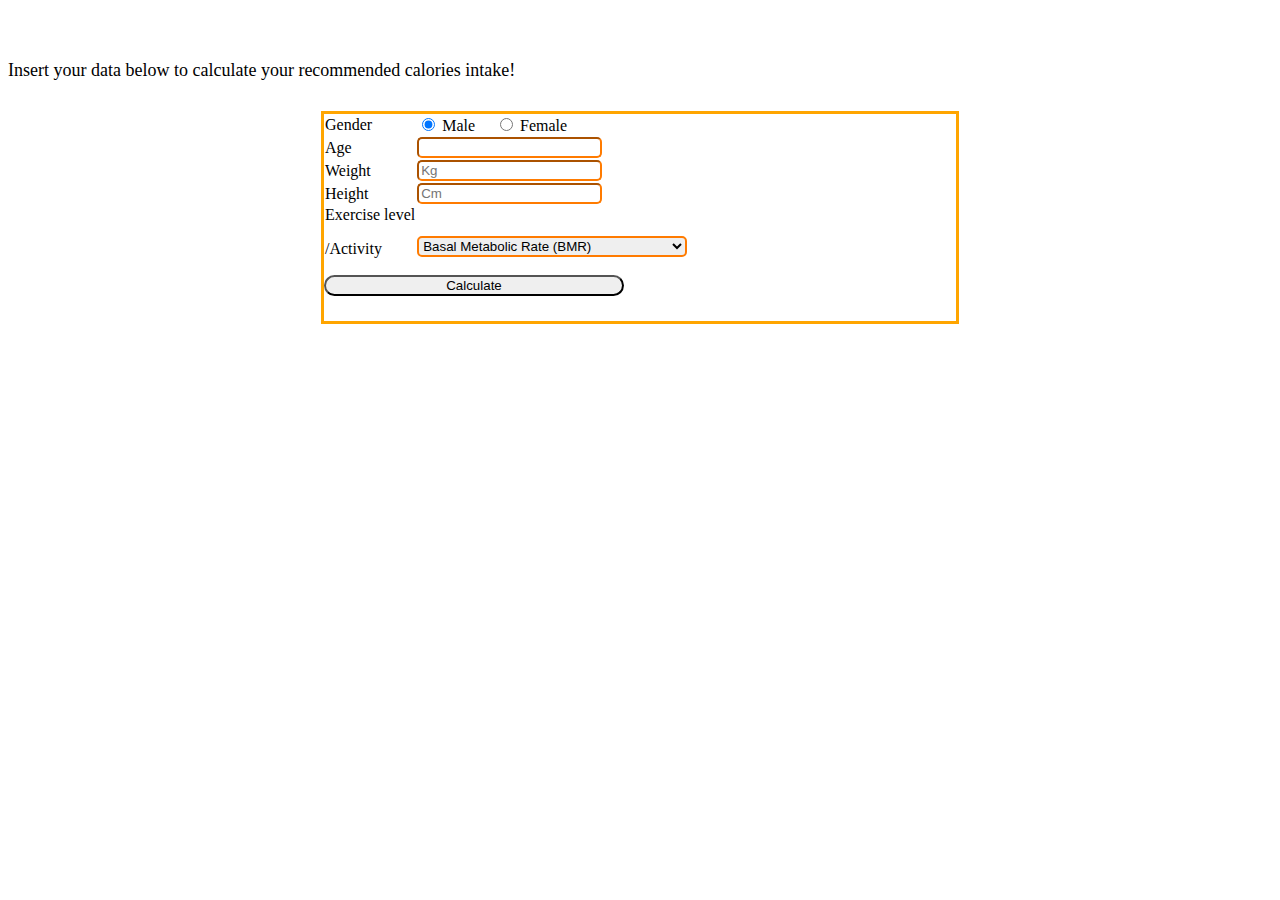
==== target/classes/index.html @ 093d2d87 "added timer" ====
<!DOCTYPE html>
<html lang="en">

<head>
    <meta charset="UTF-8">
    <meta name="viewport" content="width=device-width, initial-scale=1, shrink-to-fit=no">
    <meta http-equiv="x-ua-compatible" content="ie=edge">
    <title>Calorie Intake Calculator</title>
    <link rel="stylesheet" href="public/styles.css">
</head>

<body>





<!-- Start your project here-->

<header>
    <nav class="navbar navbar-dark orange">
      <span
              style="color: white; font-size: 23px; font-family: 'Gill Sans', 'Gill Sans MT', Calibri, 'Trebuchet MS', sans-serif;"><i
              class="fas fa-calculator"></i> Calorie Calculator</span>
    </nav>
</header>

<main>
    <p class="text-center font-weight-bold" style="margin-top: 25px; font-size: large;">Insert your data below to calculate your recommended calories intake!</p>
    <div class="card text-center border-warning-color-dark"
         style="max-width: 50rem; margin: auto; border: 3px solid orange; width: 50%; margin-top: 30px; min-width: 20rem;">

        <table class="table" style="border-spacing: 0rem;">
            <form>
                <tr>
                    <td class="T">Gender</td>
                    <td class="I">
                        <input type="radio" name="gender" value="male" id="male" checked="checked"> Male &nbsp &nbsp
                        <input type="radio" name="gender" value="female" id="female"> Female
                    </td>
                </tr>
                <tr>
                    <td class="T">Age</td>
                    <td class="I" id="AT"><input type="number" min="0" id="age" placeholder=""
                                                 style="border-width: 2px; border-color: rgb(255, 123, 0); border-radius: 5px;"><div style="display: none;" id="ATT">Please enter valid number</div></td>
                </tr>
                <tr>
                    <td class="T">Weight</td>
                    <td class="I"><input type="number" min="0" id="weight"
                                         style="border-width: 2px; border-color: rgb(255, 123, 0); border-radius: 5px;" placeholder="Kg"><div style="display: none;" id="WTT">Please enter valid number</div></td>
                </tr>
                <tr>
                    <td class="T">Height</td>
                    <td class="I"><input type="number" min="0" id="height"
                                         style="border-width: 2px; border-color: rgb(255, 123, 0); border-radius: 5px;" placeholder="Cm"><div style="display: none;" id="HTT">Please enter valid number</div></td>
                </tr>
            </form>

            <tr>
                <td class="T">Exercise level<p>/Activity</p></td>
                <td>
                    <select class="custom-select custom-select-sm"
                            style="width: 70%; margin: auto; border-width: 2px; border-color: rgb(255, 123, 0); border-radius: 5px; margin-top: 12px;"> <!--KONO DIO DA -->
                        <option value="0" id="0">Basal Metabolic Rate (BMR)</option>
                        <option value="1" id="1">Little/No exercise</option>
                        <option value="2" id="2">Low activity (exercise 1-3 times/week)</option>
                        <option value="3" id="3">Active (daily exercise or intense exercise 3-4 times/week)</option>
                        <option value="4" id="4">High activity (intense exercise 6-7 times/week)</option>
                        <option value="5" id="5">Very high activity (very intense exercise daily, or physical job)</option>
                    </select>
                </td>
            </tr>
        </table>

        <!-- UwU -->
        <button id="B" type="button" onclick="calc()" class="btn btn-amber"
                style="width: 300px; margin: auto; margin-bottom: 25px; border-radius: 25px;">Calculate</button>
    </div>

    <!-- Score -->
    <div id="Final" class="card text-center"
         style="max-width: 25rem; margin: auto; border: 6px solid orange; width: 50%; margin-top: 45px; background-color:#fff176; border-radius: 20px; color:#ff6d00; display: none; margin-bottom: 30px">
        <table style="margin-top: 15px;">
            <tr>
                <td class="T" style="font-weight: bold;">Maintain weight <p></p>
                </td>
                <td><div id="a" class="SS">&nbsp</div><div class="CD">Calories/day</div></td>
            </tr>
            <tr>
                <td class="T" style="font-weight: bold;">Weight loss <p
                        style="font-size: small; color:#888; font-weight: lighter;">0.5 kg/week</p>
                </td>
                <td><div id="b" class="SS">&nbsp</div><div class="CD">Calories/day</div></td>
            </tr>
            <tr>
                <td class="T" style="font-weight: bold;">Weight gain <p
                        style="font-size: small; color:#888; font-weight: lighter;">0.5 kg/week</p>
                </td>
                <td><div id="c" class="SS">&nbsp</div><div class="CD">Calories/day</div></td>
            </tr>
        </table>
    </div>

</main>

<!-- End your project here--> <!-- By Tomasz Pęśko -->

<!-- jQuery -->
<script type="text/javascript" src="App.js"></script>
<!-- Bootstrap tooltips -->
<script type="text/javascript" src="App.js"></script>
<!-- Bootstrap core JavaScript -->
<script type="text/javascript" src="App.js"></script>
<!-- MDB core JavaScript -->
<script type="text/javascript" src="App.js"></script>
<!-- Your custom scripts (optional) -->
<script type="text/javascript" src="App.js"></script>

</body>

</html>
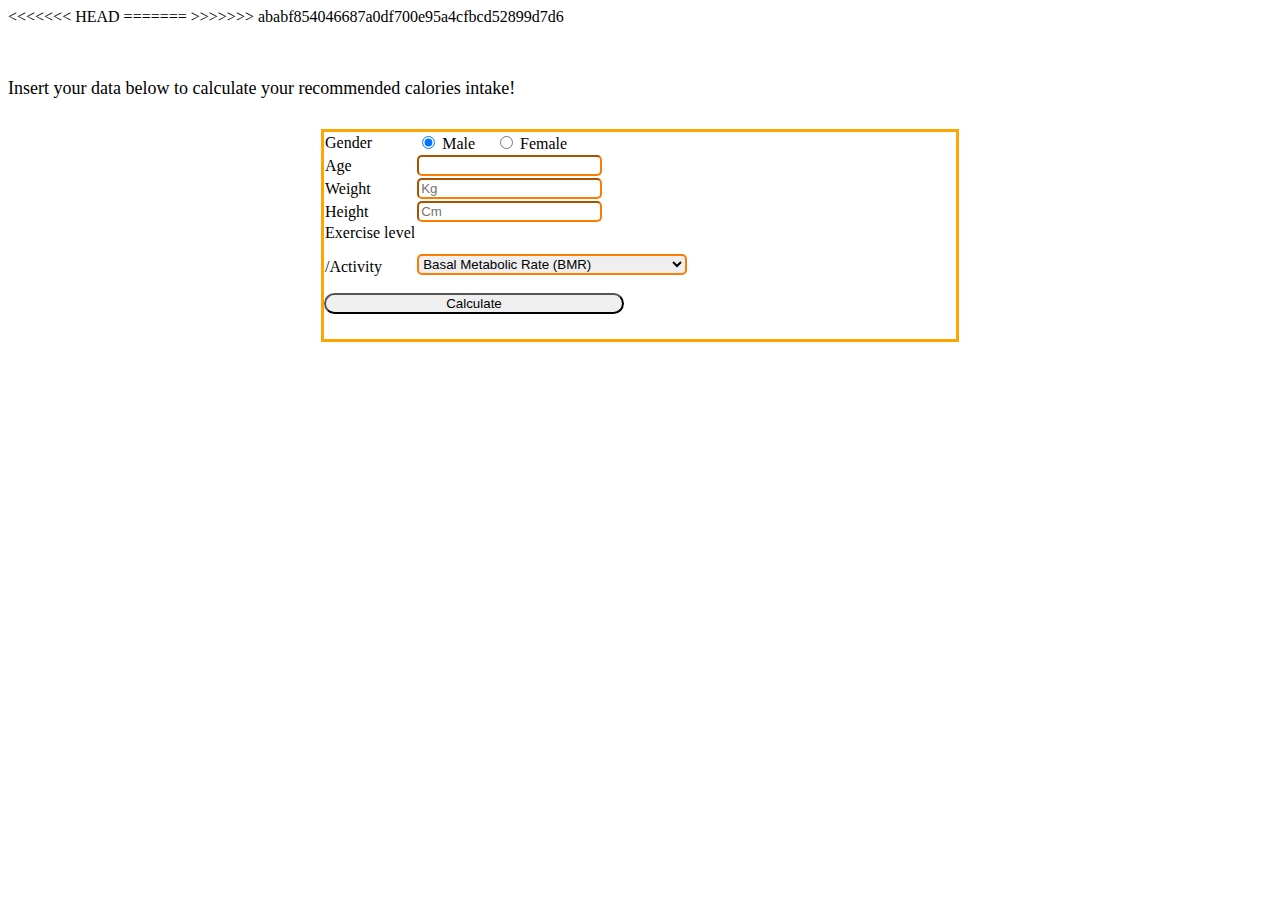
==== commit 08ae16b0: "merge try" ====
--- a/target/classes/index.html
+++ b/target/classes/index.html
@@ -6,6 +6,21 @@
     <meta name="viewport" content="width=device-width, initial-scale=1, shrink-to-fit=no">
     <meta http-equiv="x-ua-compatible" content="ie=edge">
     <title>Calorie Intake Calculator</title>
+<<<<<<< HEAD
+<!--    &lt;!&ndash; MDB icon &#45;&#45;-->
+<!--    <link rel="icon" type="image/png"-->
+<!--          href="https://user-images.githubusercontent.com/34577873/43033510-24d8f684-8cd4-11e8-9b07-d22248354f59.png">-->
+<!--    &lt;!&ndash; Font Awesome &#45;&#45;-->
+<!--    <link rel="stylesheet" href="https://use.fontawesome.com/releases/v5.11.2/css/all.css">-->
+<!--    &lt;!&ndash; Google Fonts Roboto &#45;&#45;-->
+<!--    <link rel="stylesheet" href="https://fonts.googleapis.com/css?family=Roboto:300,400,500,700&display=swap">-->
+<!--    &lt;!&ndash; Bootstrap core CSS &#45;&#45;-->
+<!--    <link rel="stylesheet" href="css/bootstrap.min.css">-->
+<!--    &lt;!&ndash; Material Design Bootstrap &#45;&#45;-->
+<!--    <link rel="stylesheet" href="css/mdb.min.css">-->
+<!--    &lt;!&ndash; Your custom styles (optional) &ndash;&gt;-->
+=======
+>>>>>>> ababf854046687a0df700e95a4cfbcd52899d7d6
     <link rel="stylesheet" href="public/styles.css">
 </head>
 
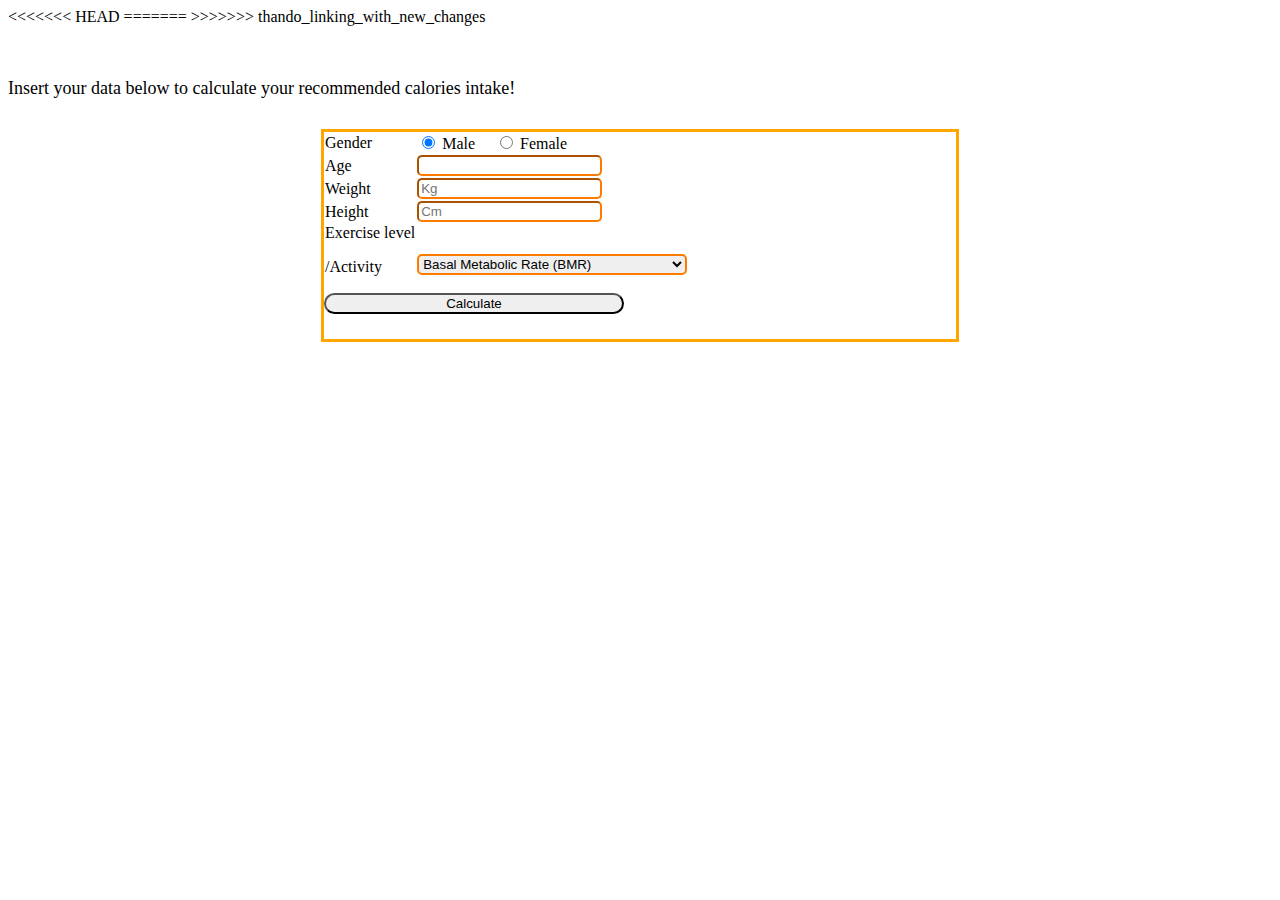
==== commit 49f99d6a: "added track progress functionality" ====
--- a/target/classes/index.html
+++ b/target/classes/index.html
@@ -7,6 +7,7 @@
     <meta http-equiv="x-ua-compatible" content="ie=edge">
     <title>Calorie Intake Calculator</title>
 <<<<<<< HEAD
+=======
 <!--    &lt;!&ndash; MDB icon &#45;&#45;-->
 <!--    <link rel="icon" type="image/png"-->
 <!--          href="https://user-images.githubusercontent.com/34577873/43033510-24d8f684-8cd4-11e8-9b07-d22248354f59.png">-->
@@ -19,8 +20,7 @@
 <!--    &lt;!&ndash; Material Design Bootstrap &#45;&#45;-->
 <!--    <link rel="stylesheet" href="css/mdb.min.css">-->
 <!--    &lt;!&ndash; Your custom styles (optional) &ndash;&gt;-->
-=======
->>>>>>> ababf854046687a0df700e95a4cfbcd52899d7d6
+>>>>>>> thando_linking_with_new_changes
     <link rel="stylesheet" href="public/styles.css">
 </head>
 
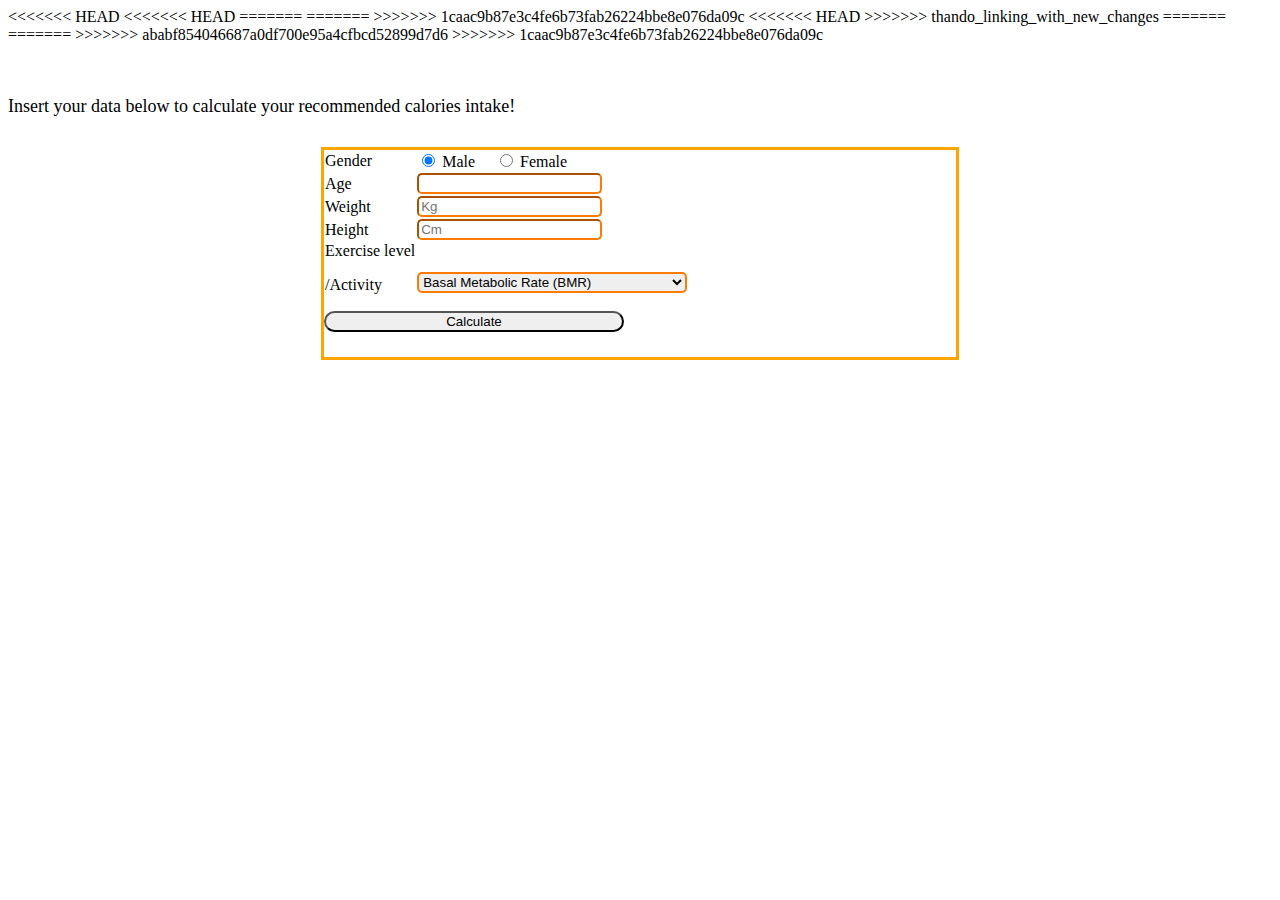
==== commit 136ff11a: "resolve the conflicts" ====
--- a/target/classes/index.html
+++ b/target/classes/index.html
@@ -7,7 +7,10 @@
     <meta http-equiv="x-ua-compatible" content="ie=edge">
     <title>Calorie Intake Calculator</title>
 <<<<<<< HEAD
+<<<<<<< HEAD
 =======
+=======
+>>>>>>> 1caac9b87e3c4fe6b73fab26224bbe8e076da09c
 <!--    &lt;!&ndash; MDB icon &#45;&#45;-->
 <!--    <link rel="icon" type="image/png"-->
 <!--          href="https://user-images.githubusercontent.com/34577873/43033510-24d8f684-8cd4-11e8-9b07-d22248354f59.png">-->
@@ -20,7 +23,12 @@
 <!--    &lt;!&ndash; Material Design Bootstrap &#45;&#45;-->
 <!--    <link rel="stylesheet" href="css/mdb.min.css">-->
 <!--    &lt;!&ndash; Your custom styles (optional) &ndash;&gt;-->
+<<<<<<< HEAD
 >>>>>>> thando_linking_with_new_changes
+=======
+=======
+>>>>>>> ababf854046687a0df700e95a4cfbcd52899d7d6
+>>>>>>> 1caac9b87e3c4fe6b73fab26224bbe8e076da09c
     <link rel="stylesheet" href="public/styles.css">
 </head>
 
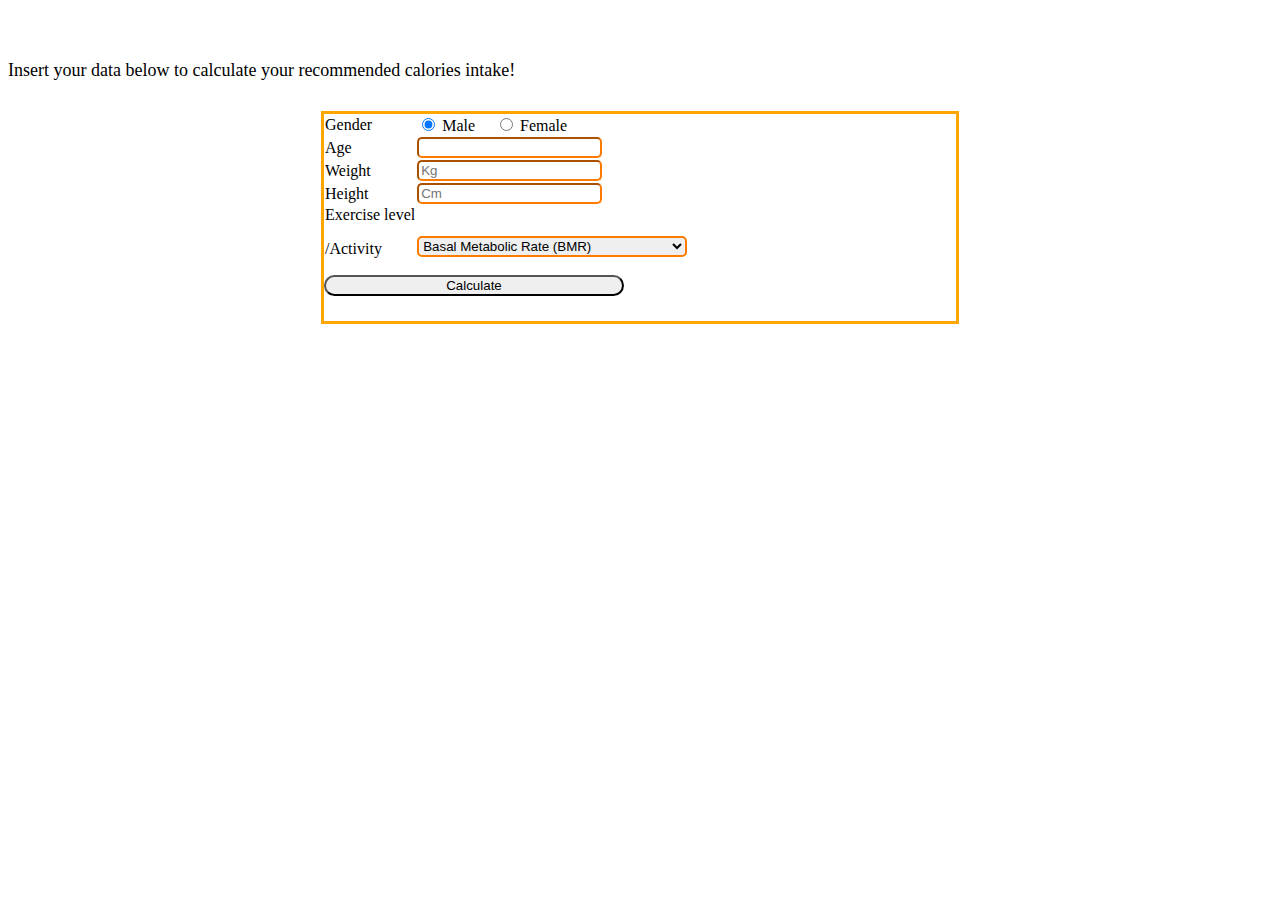
==== commit 6154bb83: "dsdsdsd" ====
--- a/target/classes/index.html
+++ b/target/classes/index.html
@@ -6,11 +6,7 @@
     <meta name="viewport" content="width=device-width, initial-scale=1, shrink-to-fit=no">
     <meta http-equiv="x-ua-compatible" content="ie=edge">
     <title>Calorie Intake Calculator</title>
-<<<<<<< HEAD
-<<<<<<< HEAD
-=======
-=======
->>>>>>> 1caac9b87e3c4fe6b73fab26224bbe8e076da09c
+
 <!--    &lt;!&ndash; MDB icon &#45;&#45;-->
 <!--    <link rel="icon" type="image/png"-->
 <!--          href="https://user-images.githubusercontent.com/34577873/43033510-24d8f684-8cd4-11e8-9b07-d22248354f59.png">-->
@@ -23,12 +19,7 @@
 <!--    &lt;!&ndash; Material Design Bootstrap &#45;&#45;-->
 <!--    <link rel="stylesheet" href="css/mdb.min.css">-->
 <!--    &lt;!&ndash; Your custom styles (optional) &ndash;&gt;-->
-<<<<<<< HEAD
->>>>>>> thando_linking_with_new_changes
-=======
-=======
->>>>>>> ababf854046687a0df700e95a4cfbcd52899d7d6
->>>>>>> 1caac9b87e3c4fe6b73fab26224bbe8e076da09c
+
     <link rel="stylesheet" href="public/styles.css">
 </head>
 
